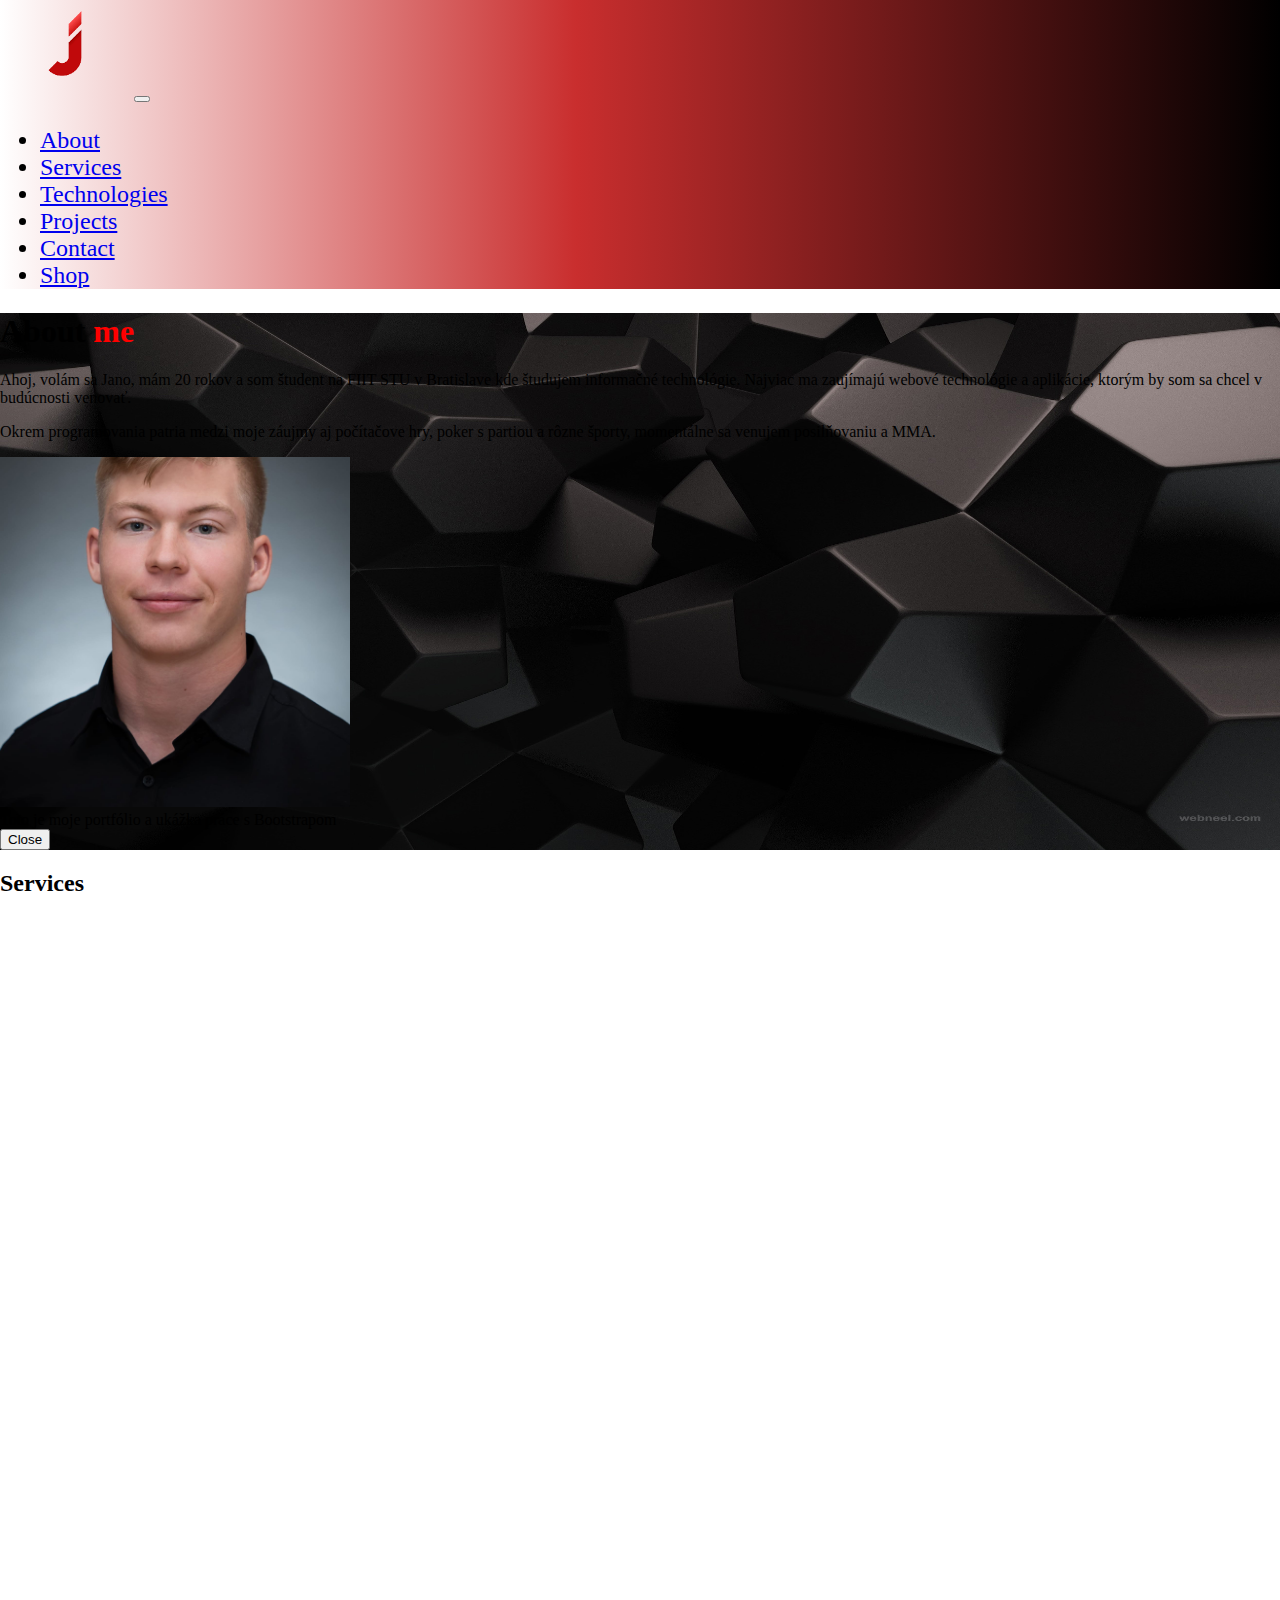
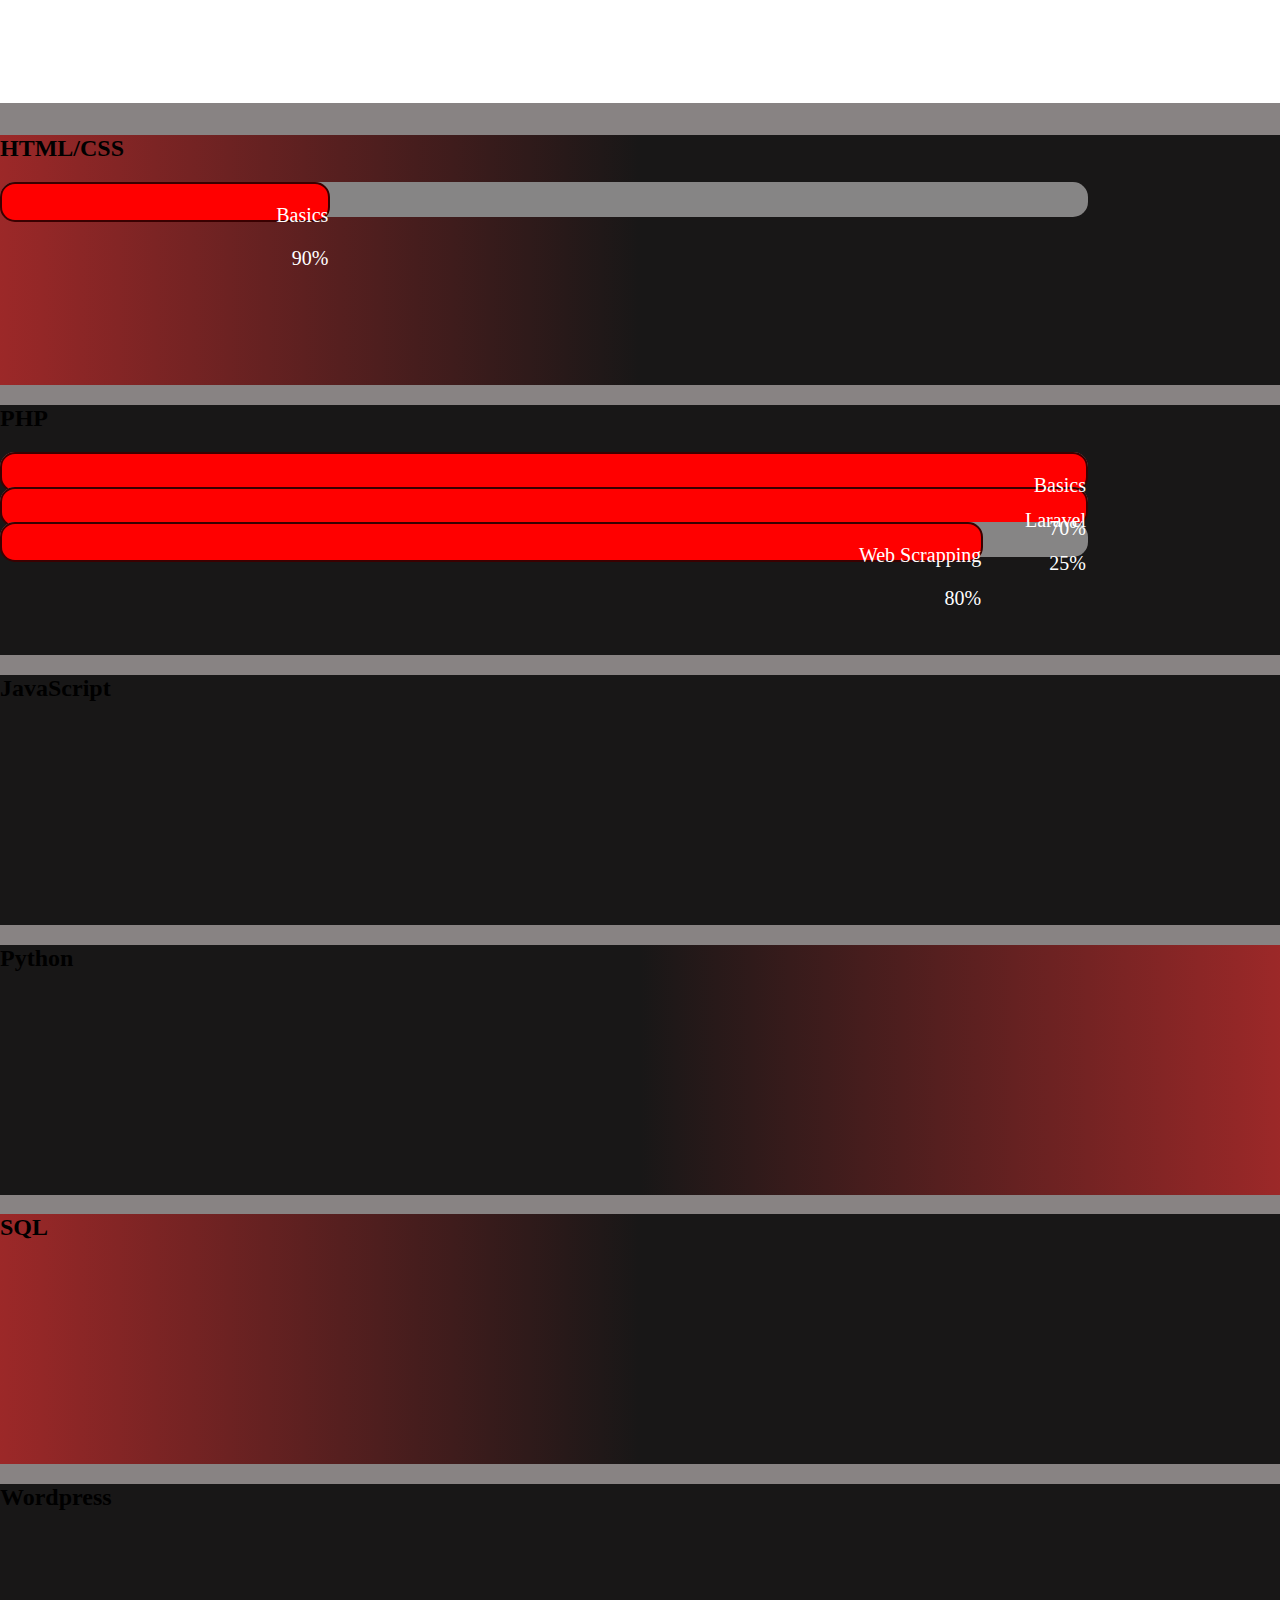
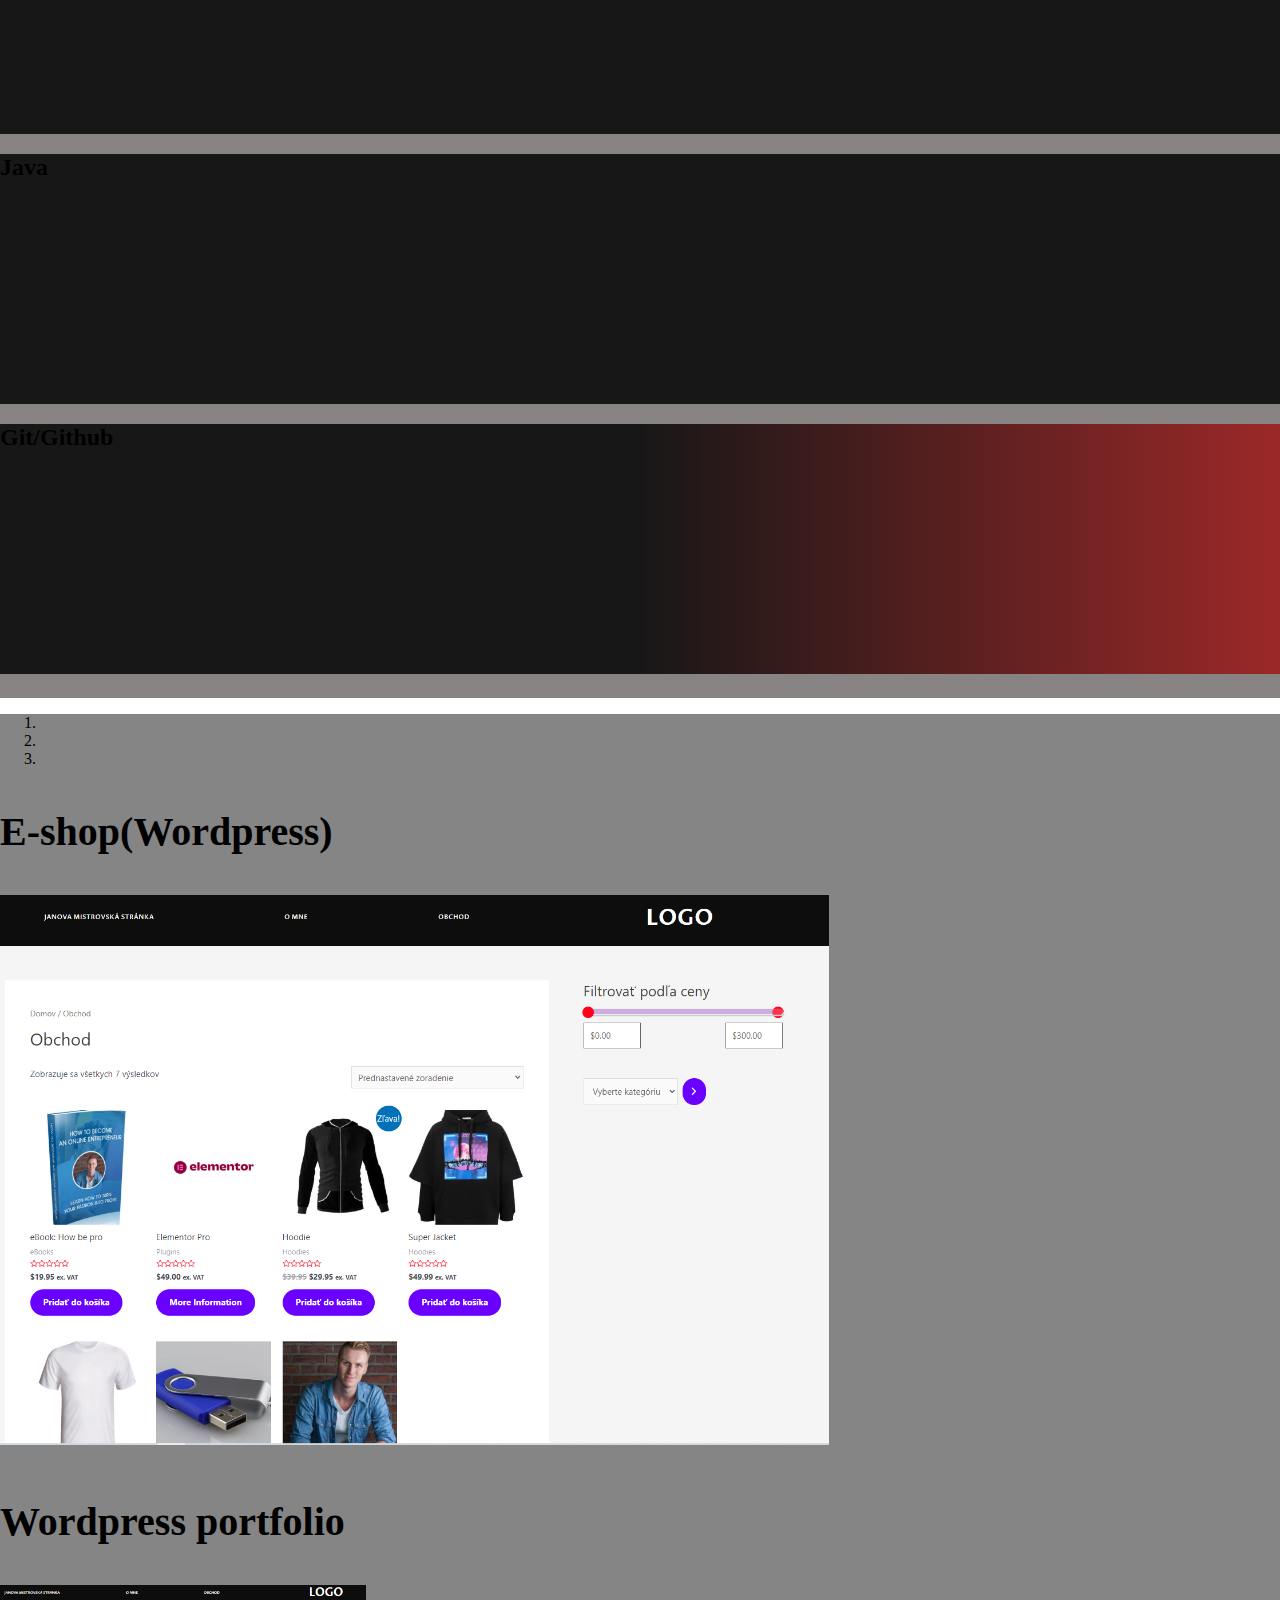
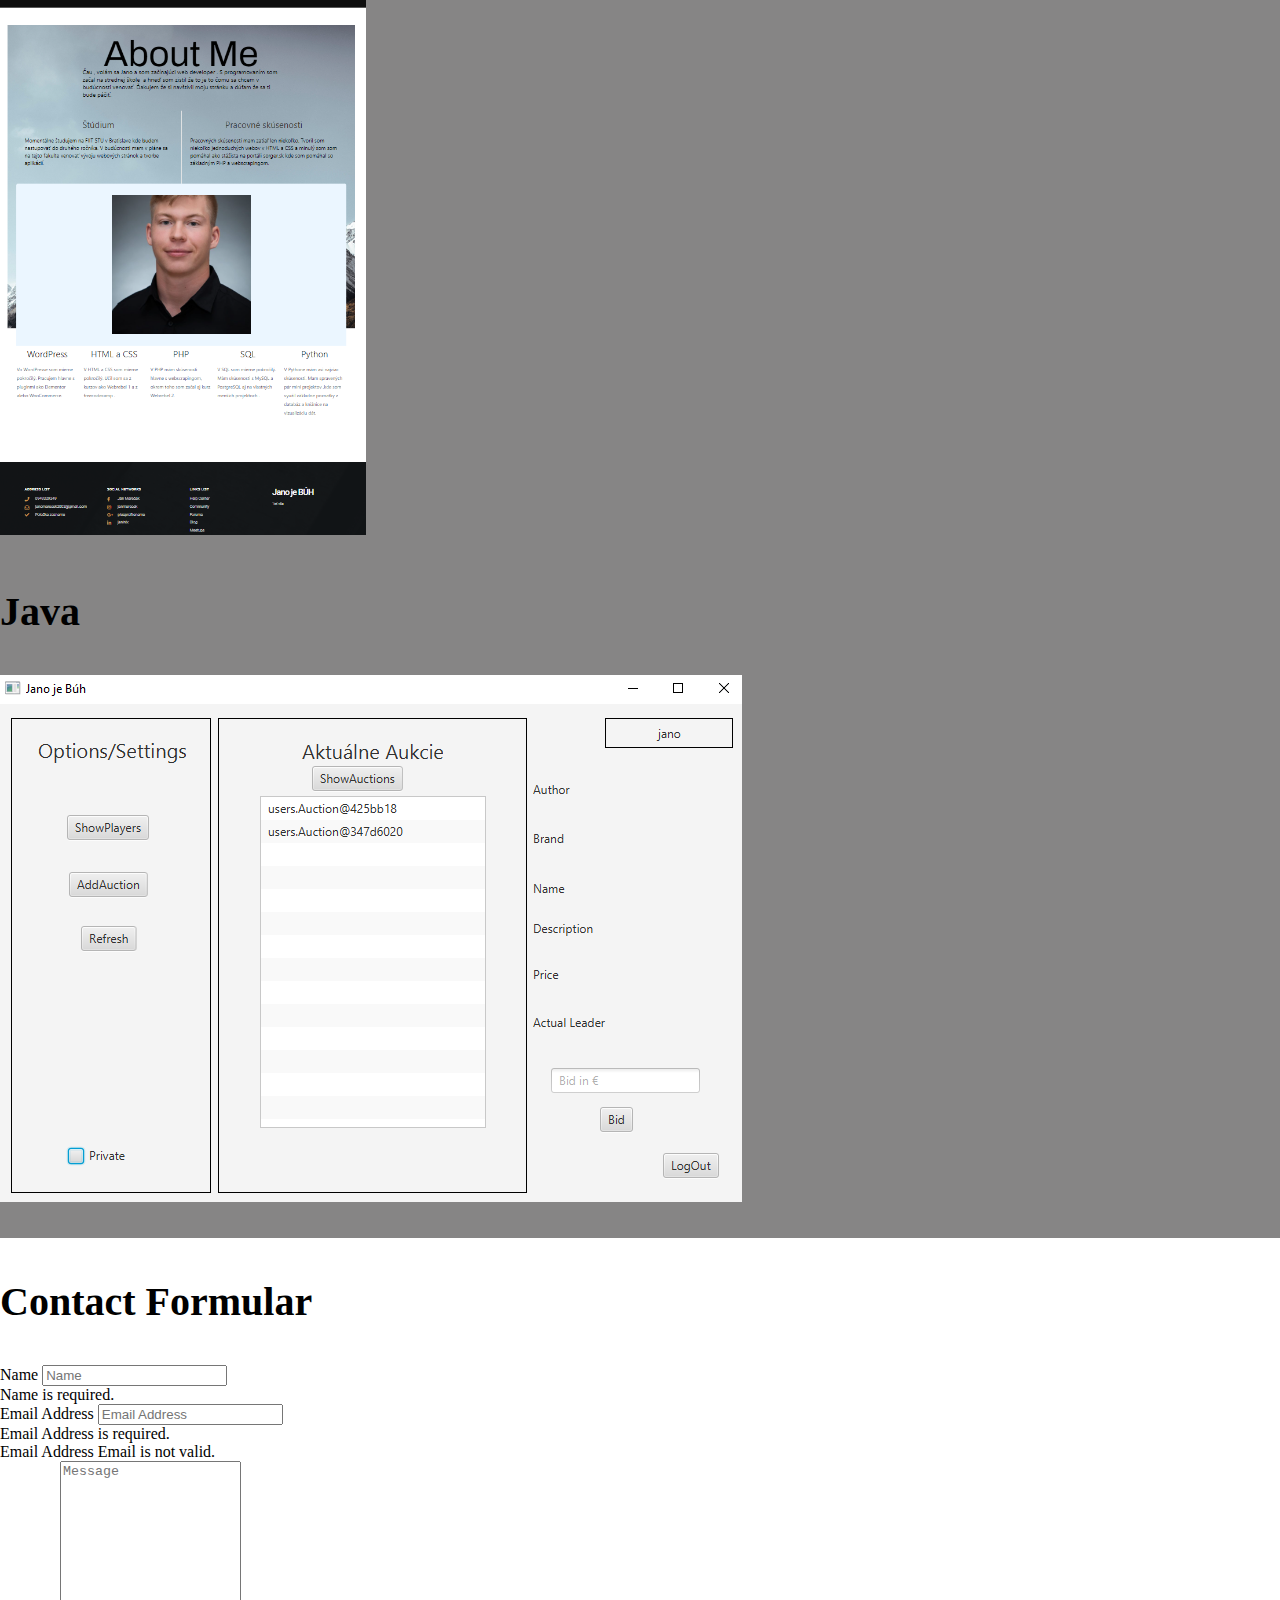
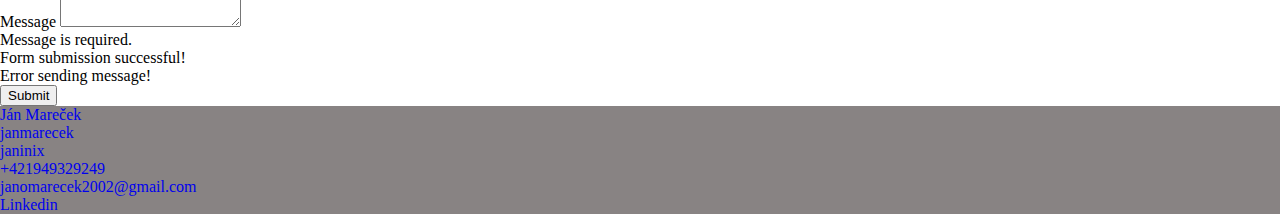
==== index.html @ 5e51cf8e "first" ====
<!doctype html>
<html lang="en">

<head>
    <meta charset="utf-8">
    <meta name="viewport" content="width=device-width, initial-scale=1">
    <title>Portfolio</title>
    <link href="https://cdn.jsdelivr.net/npm/bootstrap@5.2.0/dist/css/bootstrap.min.css" rel="stylesheet"
        integrity="sha384-gH2yIJqKdNHPEq0n4Mqa/HGKIhSkIHeL5AyhkYV8i59U5AR6csBvApHHNl/vI1Bx" crossorigin="anonymous">
    <link rel="stylesheet" href="https://use.fontawesome.com/releases/v5.2.0/css/all.css"
            integrity="sha384-hWVjflwFxL6sNzntih27bfxkr27PmbbK/iSvJ+a4+0owXq79v+lsFkW54bOGbiDQ" crossorigin="anonymous">

    <!-- Font Awesome 
    <link href="https://cdnjs.cloudflare.com/ajax/libs/font-awesome/5.15.1/css/all.min.css" rel="stylesheet" />
    
    <link href="https://fonts.googleapis.com/css?family=Roboto:300,400,500,700&display=swap" rel="stylesheet" />
    <script src="js/jquery.js"></script>
    <script src="https://cdnjs.cloudflare.com/ajax/libs/jquery/3.6.1/jquery.min.js"></script>
    <link href="https://cdnjs.cloudflare.com/ajax/libs/mdb-ui-kit/3.3.0/mdb.min.css" rel="stylesheet" />
    -->
    <link rel="stylesheet" href="style.css">
</head>

<body>
    <nav class="navbar navbar-dark fw-bold navbar-expand-md nav-gradient sticky-top ">
        <div class="container">
            <a href="index.html" class="navbar-brand"><img src="images/logo.png" alt="" width="130" height=""></a>
            <button class="navbar-toggler" data-bs-toggle="collapse" data-bs-target="#nav"aria-controls="nav" aria-label="Expand navigation" >
                <span class="navbar-toggler-icon "></span>
            </button>
            <div class="collapse navbar-collapse text-center " id="nav">
                <ul class="navbar-nav ms-auto links-font ">
                    <li class="nav-item ">
                        <a href="#about" class="nav-link">About</a>
                    </li>
                    <li class="nav-item ">
                        <a href="#services" class="nav-link">Services</a>
                    </li>
                    <li class="nav-item ">
                        <a href="#technologies" class="nav-link">Technologies</a>
                    </li>
                    <li class="nav-item  ">
                        <a href="#carousel" class="nav-link">Projects</a>
                    </li>
                    <li class="nav-item ">
                        <a href="#footer" class="nav-link">Contact</a>
                    </li>
                    <li class="nav-item ">
                        <a href="shop.html" class="nav-link">Shop</a>
                    </li>
                </ul>
            </div>
        </div>
    </nav>

    <div class="p-5   bg-light" id="about">
        <div class="container-fluid ">
          <div class="row ">
              <div class="col-md-6">
                <h1 class="display-5 fw-bold text-light">About <span class="me">me</span> </h1>
                <p class="col-md-10 fs-4 text-light">Ahoj, volám sa Jano, mám 20 rokov a som študent na FIIT STU v Bratislave kde študujem informačné technológie.
                    Najviac ma zaujímajú webové technológie a aplikácie, ktorým by som sa chcel v budúcnosti venovať.
                </p>
                <p class="col-md-10 fs-4 text-light">
                    Okrem programovania patria medzi moje záujmy aj počítačove hry, poker s partiou a rôzne športy, momentálne sa venujem posilňovaniu a MMA. 
                </p>
                
              </div>
              <div class="col-md-4 out text-center">
                  <a href="#" class="" data-bs-toggle="modal" data-bs-target="#modal"><img class="rounded-circle" src="images/ksicht.jpg" alt="môj ksicht" width="350"></a>
                  <div class="modal" id="modal">
                      <div class="modal-dialog modal-dialog-centered">
                          <div class="modal-content">
                            <div class="modal-body">Toto je moje portfólio a ukážka práce s Bootstrapom</div>
                            <div class="modal-footer">
                                <button class="btn btn-primary" data-bs-dismiss="modal">Close</button>
                            </div>
                          </div>
                      </div>
                  </div>
              </div>
          </div>
        </div>
    </div>

    <section id="services">
        <div class="container-fluid bg-danger ">
            <h2 class="text-center fs-1 m-0 p-0" id="services-nadpis">Services</h2>
            <div class="row justify-content-around">
                <div class="col-lg-3 col-md-6 col-8 offset-lg-0 offset-md-1">
                    <div class="card border border-5 border-dark">

                    </div>
                </div>
                <div class="col-lg-3 col-md-6 col-8 offset-lg-0 offset-md-1">
                    <div class="card border border-5 border-dark">

                    </div>
                </div>
                <div class="col-lg-3 col-md-6 col-8 offset-lg-0 offset-md-1">
                    <div class="card border border-5 border-dark">
                        
                    </div>
                </div>
            </div>
            
            
        </div>
    </section>

    <div class="container-fluid text-center cards-bg mt-0" id="technologies">
          
          <div class="row row-cols-xl-4 row-cols-lg-2 row-cols-md-2 row-cols-sm-2 row-cols-1">
            <div class="col">
                <div class="card gradient-opacny fs-5 border rounded-4 bg-dark-moje text-light">
                    <h2 >HTML/CSS</h2>
                    <!--
                    <progress  value="60" max="100"> 32%</progress>
                    -->
                    <div class="skillbar mx-auto mb-1 ">
                        <div class="skill html-basics ">
                            <p class="float-start ms-1">Basics</p>
                            <p class="float-end me-1">90%</p>
                        </div>
                    </div>
                    <p class="text-center px-2"></p>
                </div>
            </div>
            <div class="col align-content-center">
                <div class="card fs-5 border rounded-4 bg-dark-moje text-light">
                    <h2>PHP</h2>
                    <div class="skillbar mx-auto mb-1 ">
                        <div class="skill html ">
                            <p class="float-start ms-1">Basics</p>
                            <p class="float-end me-1">70%</p>
                        </div>
                    </div>
                    <div class="skillbar mx-auto mb-1">
                        <div class="skill html ">
                            <p class="float-start ms-1">Laravel</p>
                            <p class="float-end me-1">25%</p>
                        </div>
                    </div>
                    <div class="skillbar mx-auto mb-1">
                        <div class="skill php-scrapping ">
                            <p class="float-start ms-1">Web Scrapping</p>
                            <p class="float-end me-1">80%</p>
                        </div>
                    </div>
                    
                    <p class="text-center px-2"></p>
                </div>
            </div>
            <div class="col">
                <div class="card  fs-5  border rounded-4 bg-dark-moje text-light">
                    <h2>JavaScript</h2>
                    <p class="text-center px-2"></p>
                </div>
            </div>
            <div class="col">
                <div class="card gradient fs-5  border rounded-4 bg-dark-moje text-light">
                    <h2>Python</h2>
                    <p class="text-center px-2"></p>
                </div>
            </div>
            <div class="col">
                <div class="card gradient-opacny fs-5  border rounded-4 bg-dark-moje text-light">
                    <h2>SQL</h2>
                    <p class="text-center px-2"></p>
                </div>
            </div>
            <div class="col">
                <div class="card fs-5  border rounded-4 bg-dark-moje text-light">
                    <h2>Wordpress</h2>
                    <p class="text-center px-2"></p>
                </div>
            </div>
            <div class="col">
                <div class="card  fs-5  border rounded-4 bg-dark-moje text-light">
                    <h2>Java</h2>
                    <p class="text-center px-2"></p>
                </div>
            </div>
            <div class="col">
                <div class="card gradient fs-5  border rounded-4 bg-dark-moje text-light">
                    <h2>Git/Github</h2>
                    <p class="text-center px-2"></p>
                </div>
            </div>
        </div>
    </div>

    <section id="carousel" class=" d-block">
        <div id="carouselId" class="carousel slide" data-bs-ride="carousel">
            <ol class="carousel-indicators">
                <li data-bs-target="#carouselId" data-bs-slide-to="0" class="active" aria-current="true"
                    aria-label="First slide"></li>
                <li data-bs-target="#carouselId" data-bs-slide-to="1" aria-label="Second slide"></li>
                <li data-bs-target="#carouselId" data-bs-slide-to="2" aria-label="Third slide"></li>
                
            </ol>
            <div class="carousel-inner" role="listbox">
                <div class="carousel-item active">
                    <div class="carousel-caption col-6 mx-auto">
                        <h3>E-shop(Wordpress)</h3>
                        <img class="responsive" src="images/e-shop.png" alt="">
                    </div>
                </div>
                <div class="carousel-item">
                    <div class="carousel-caption col-6 mx-auto">
                        <h3>Wordpress portfolio</h3>
                        <img class="responsive" src="images/wordpress-portfolio.png" id="wordpress-portfolio" alt="">
                    </div>
                </div>
                <div class="carousel-item">
                    <div class="carousel-caption col-6 mx-auto">
                        <h3>Java</h3>
                        <img class="responsive" src="images/java.png"  alt="">
                    </div>
                </div>
            </div>
    
            <a class="carousel-control-prev" href="#carouselId" role="button" data-bs-target="#carouselId"
                data-bs-slide="prev">
                <span class="carousel-control-prev-icon"></span>
                
            </a>
            <a class="carousel-control-next" href="#carouselId" role="button" data-bs-target="#carouselId"
                data-bs-slide="next">
                <span class="carousel-control-next-icon"></span>
                
            </a>
            
        </div>
    </section>

    <!-- Wrapper container -->
    <div class="container py-4">
    
        <!-- Bootstrap 5 starter form -->
        <form id="contactForm">
            <h3 class="text-center">Contact Formular</h3>
            <!-- Name input -->
            <div class="mb-3">
                <label class="form-label" for="name">Name</label>
                <input class="form-control" id="name" type="text" placeholder="Name" data-sb-validations="required" />
                <div class="invalid-feedback" data-sb-feedback="name:required">Name is required.</div>
            </div>
    
            <!-- Email address input -->
            <div class="mb-3">
                <label class="form-label" for="emailAddress">Email Address</label>
                <input class="form-control" id="emailAddress" type="email" placeholder="Email Address"
                    data-sb-validations="required, email" />
                <div class="invalid-feedback" data-sb-feedback="emailAddress:required">Email Address is required.</div>
                <div class="invalid-feedback" data-sb-feedback="emailAddress:email">Email Address Email is not valid.</div>
            </div>
    
            <!-- Message input -->
            <div class="mb-3">
                <label class="form-label" for="message">Message</label>
                <textarea class="form-control" id="message" type="text" placeholder="Message" style="height: 10rem;"
                    data-sb-validations="required"></textarea>
                <div class="invalid-feedback" data-sb-feedback="message:required">Message is required.</div>
            </div>
    
            <!-- Form submissions success message -->
            <div class="d-none" id="submitSuccessMessage">
                <div class="text-center mb-3">Form submission successful!</div>
            </div>
    
            <!-- Form submissions error message -->
            <div class="d-none" id="submitErrorMessage">
                <div class="text-center text-danger mb-3">Error sending message!</div>
            </div>
    
            <!-- Form submit button -->
            <div class="d-grid">
                <button class="btn btn-dark btn-lg" type="submit">Submit</button>
            </div>
    
        </form>
    
    </div>

    <footer id="footer">
        <div class="container-fluid align-content-center py-4 cards-bg" >
            <div class="row row-cols-xl-6  row-cols-lg-3 row-cols-2" >
                <div class="col my-lg-1 mb-3">
                    <a class="link text-light" href="https://www.facebook.com/profile.php?id=100009063001373"><i class="fab fa-facebook fa-lg "></i> Ján Mareček</a>
                </div>
                <div class="col my-lg-1 mb-3">
                    <a class="link text-light" href="https://www.instagram.com/janmarecek/"><i class="fab fa-instagram fa-lg "></i> janmarecek</a>
                </div>
                <div class="col my-lg-1 mb-3">
                    <a class="link text-light" href="https://github.com/janinix"><i class="fab fa-github fa-lg "></i> janinix</a>
                </div>
                <div class="col my-lg-1 mb-3">
                    <a class="link text-light" href="tel:+421949329249"><i class="fa fa-phone fa-lg " aria-hidden="true" ></i> +421949329249</a>
                </div>
                <div class="col my-lg-1 mb-3">
                    <a class="link text-light" href="mailto:janomarecek2002@gmail.com"><i class="fa fa-envelope fa-lg "></i> janomarecek2002@gmail.com</a>
                </div>
                <div class="col my-lg-1 mb-2">
                    <a class="link text-light" href="https://www.linkedin.com/in/j%C3%A1n-mare%C4%8Dek-7a4469240/"><i
                            class="fab fa-linkedin fa-lg text-light "></i > Linkedin </a>
                </div>
                
            </div>
        </div>
    </footer>
    
    <script src="https://cdn.jsdelivr.net/npm/bootstrap@5.2.0/dist/js/bootstrap.bundle.min.js"integrity="sha384-A3rJD856KowSb7dwlZdYEkO39Gagi7vIsF0jrRAoQmDKKtQBHUuLZ9AsSv4jD4Xa"crossorigin="anonymous"></script>
    <script src="https://cdnjs.cloudflare.com/ajax/libs/jquery/3.6.1/jquery.js"></script>
    <script src="js/script.js"></script>
</body> 
</html>
---- style.css ----
body{
    margin: 0;
    padding: 0;
}

h2{
    font-family:"Uncial Antiqua";
}

h3{
    font-size: 2.5rem;
}

#about{
    background-image: url("images/pozadie-about.png");
    background-size: 100% 100%;
}

.gradient{
    background-image: linear-gradient(to right,rgb(24, 23, 23)50%,rgba(201, 46, 46, 0.747));
}

.nav-gradient{
    background-image: linear-gradient(to right,rgb(255, 255, 255)0%,rgb(201, 46, 46)45%,black);
}

.gradient-opacny{
    background-image: linear-gradient(to left,rgb(24, 23, 23)50%,rgba(201, 46, 46, 0.747));
}

.links-font{
    font-size: 1.5rem;
    
}

.bg-dark-moje{
    background-color: rgb(24, 23, 23);
}

.nav-link:hover{
    color: rgb(255, 255, 255);
}

.navbar-toggler{
    
    color: rgb(255, 255, 255);
}
.me{
    color: red;
}

#services-nadpis{
    
}

.card{
    height: 250px;
    margin-top: 12px;
    margin-bottom: 12px;
}

.border-none{
    border: none;
}

.cards-bg{
    background-color: rgb(136, 131, 131);
}



#carousel{
    background-color: rgb(134, 133, 133);
}

#carousel .carousel-item{
    height: 650px;
}

.responsive {
  max-width: 100%;
  height: auto;
  max-height: 550px;
}

#wordpress-portfolio{
    height: 550px;
}

.link{
    text-decoration: none;
}

#technologies{
    padding-bottom: 12px;
    padding-top: 12px;
}

.skillbar{
    background-color: rgb(134, 133, 133);
        width: 85%;
        border-radius: 15px;
        height: 35px;
        
}

.skill {
        background-color: red;
        color: white;
        text-align: right;
        font-size: 20px;
        border-radius: 15px;
        height: 36px;
        border: 2px solid rgb(58, 0, 0);
        
}
.html-basics{
        width: 30%;
}

.php-scrapping{
    width: 90%;
}

/*
progress{
    margin-inline: auto;
    width: 80%;
    height: 30px;
    border-radius: 50px;
    background-color: rgb(209, 209, 209);
    color: rgb(219, 10, 10);
}

progress::-webkit-progress-bar {background-color: rgb(209, 207, 207); width: 100%;}

progress::-webkit-progress-value {background-color: rgb(231, 14, 14) !important;}
progress::-moz-progress-bar {background-color: rgb(236, 20, 20) !important;}
*/



@media (max-width: 1250px) {
    .card{
    height: 300px;
    }
}
@media (max-width: 1266px) {
    #wordpress-portfolio{
    height: 500px;
}
}

@media (max-width: 766px) {
    .gradient{
    background-image: linear-gradient(rgb(24, 23, 23)50%,rgba(201, 46, 46, 0.747));
    }

    .gradient-opacny{
        background-image: linear-gradient(rgb(24, 23, 23)50%,rgba(201, 46, 46, 0.747));
    }
    
}

@media (max-width: 620px) {
    .links-font{
        font-size: 1.4rem;  
    } 
}
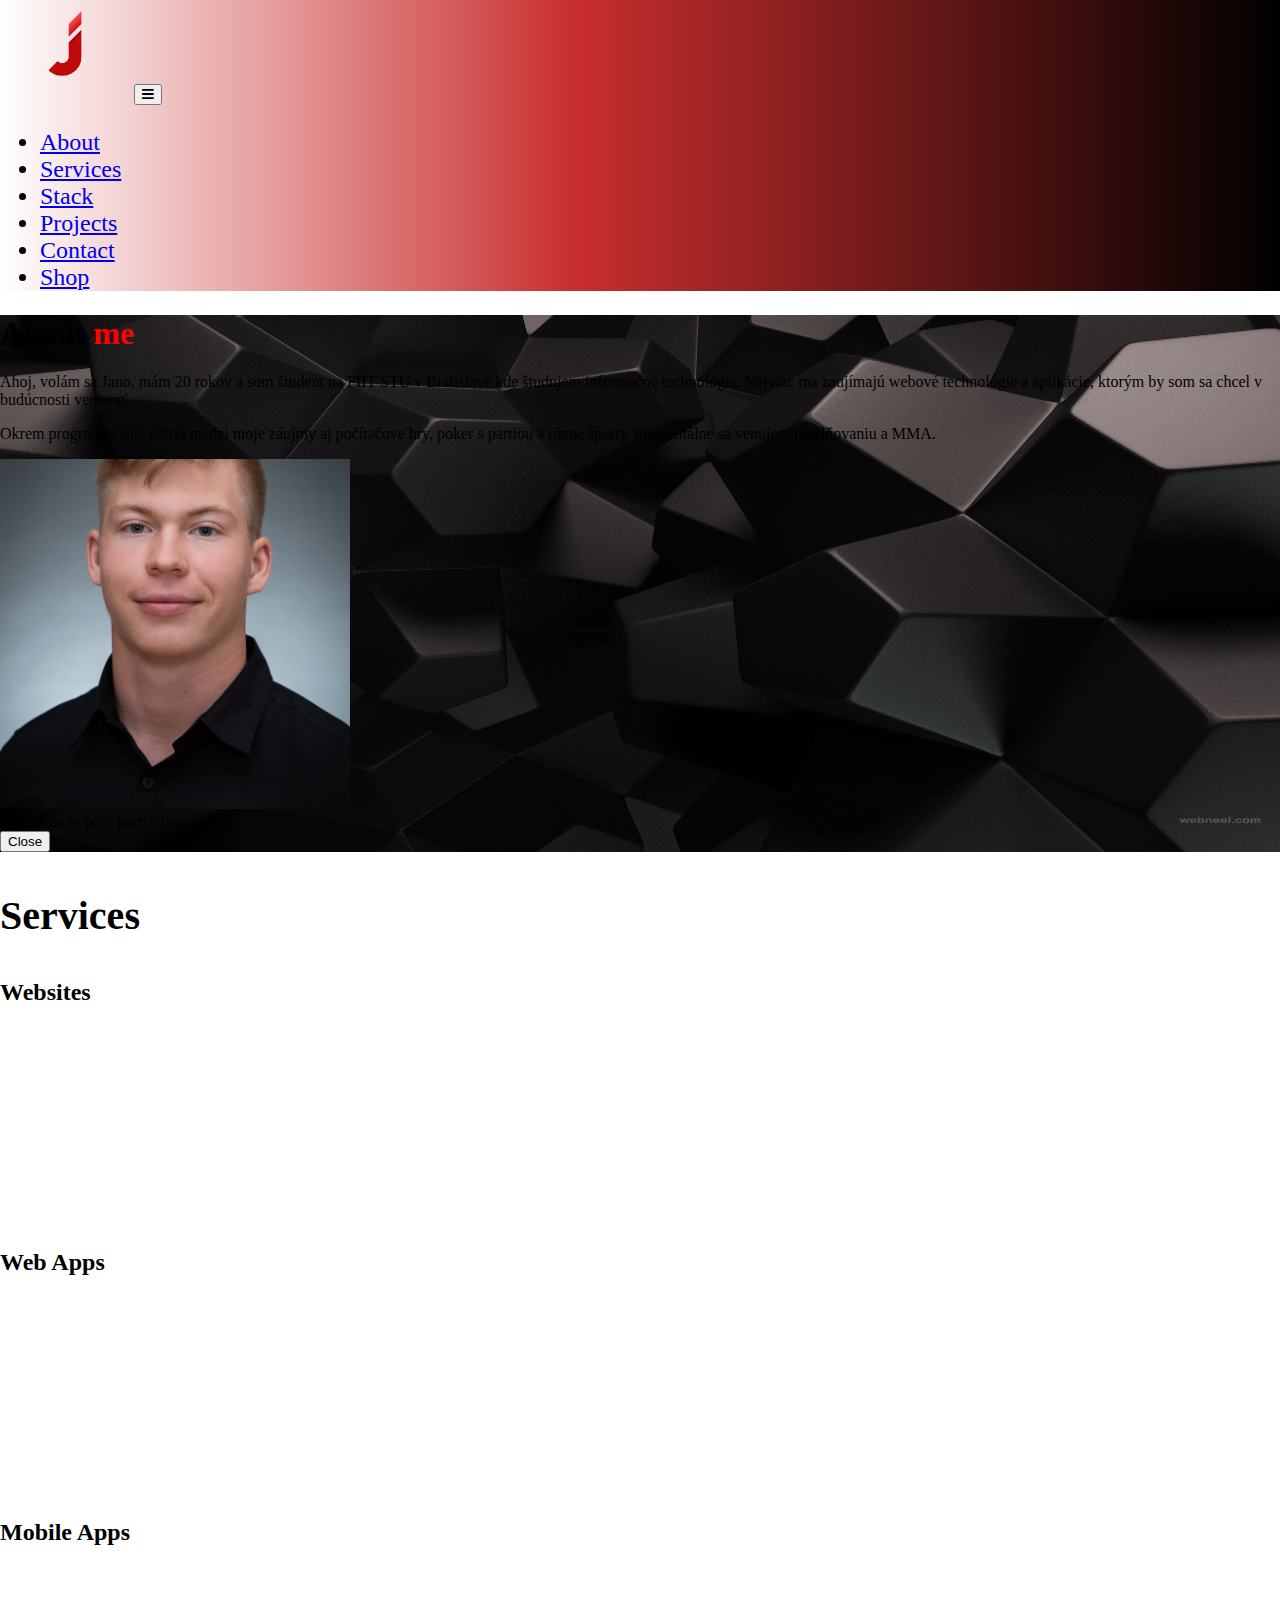
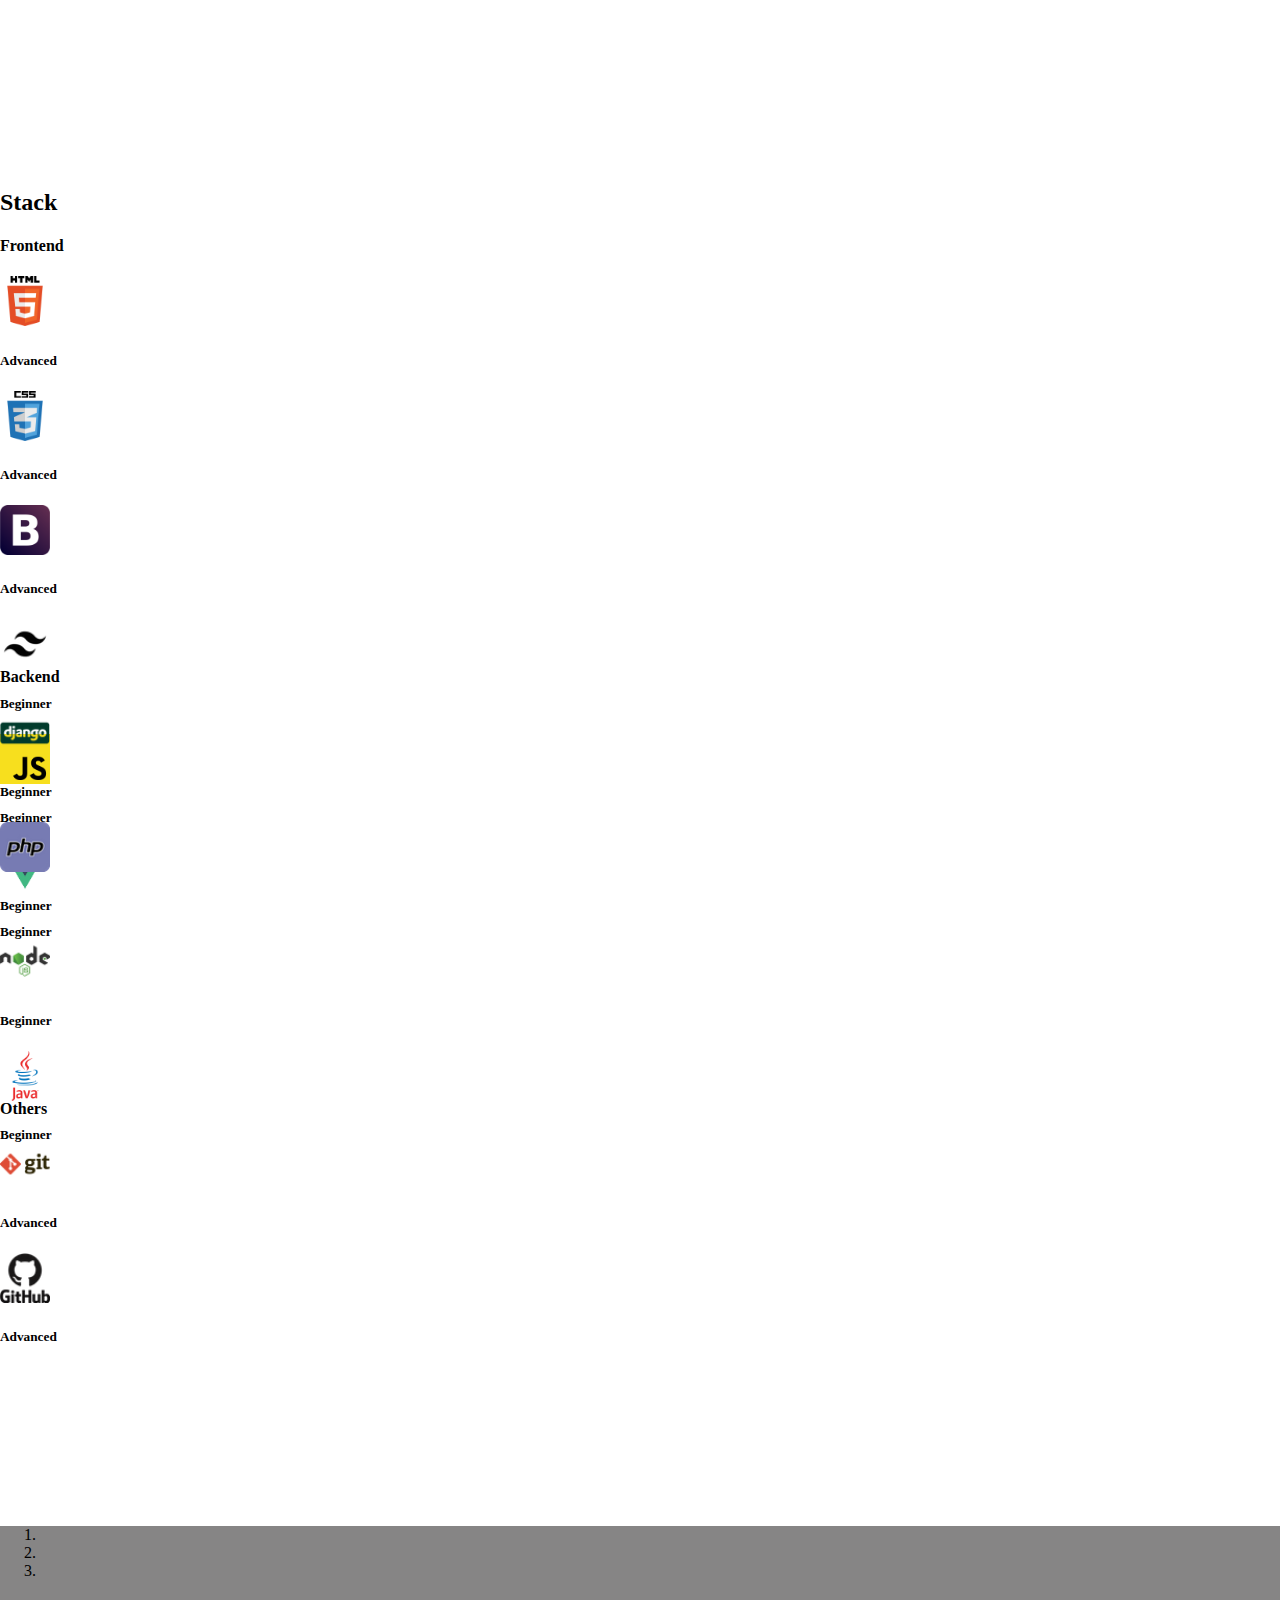
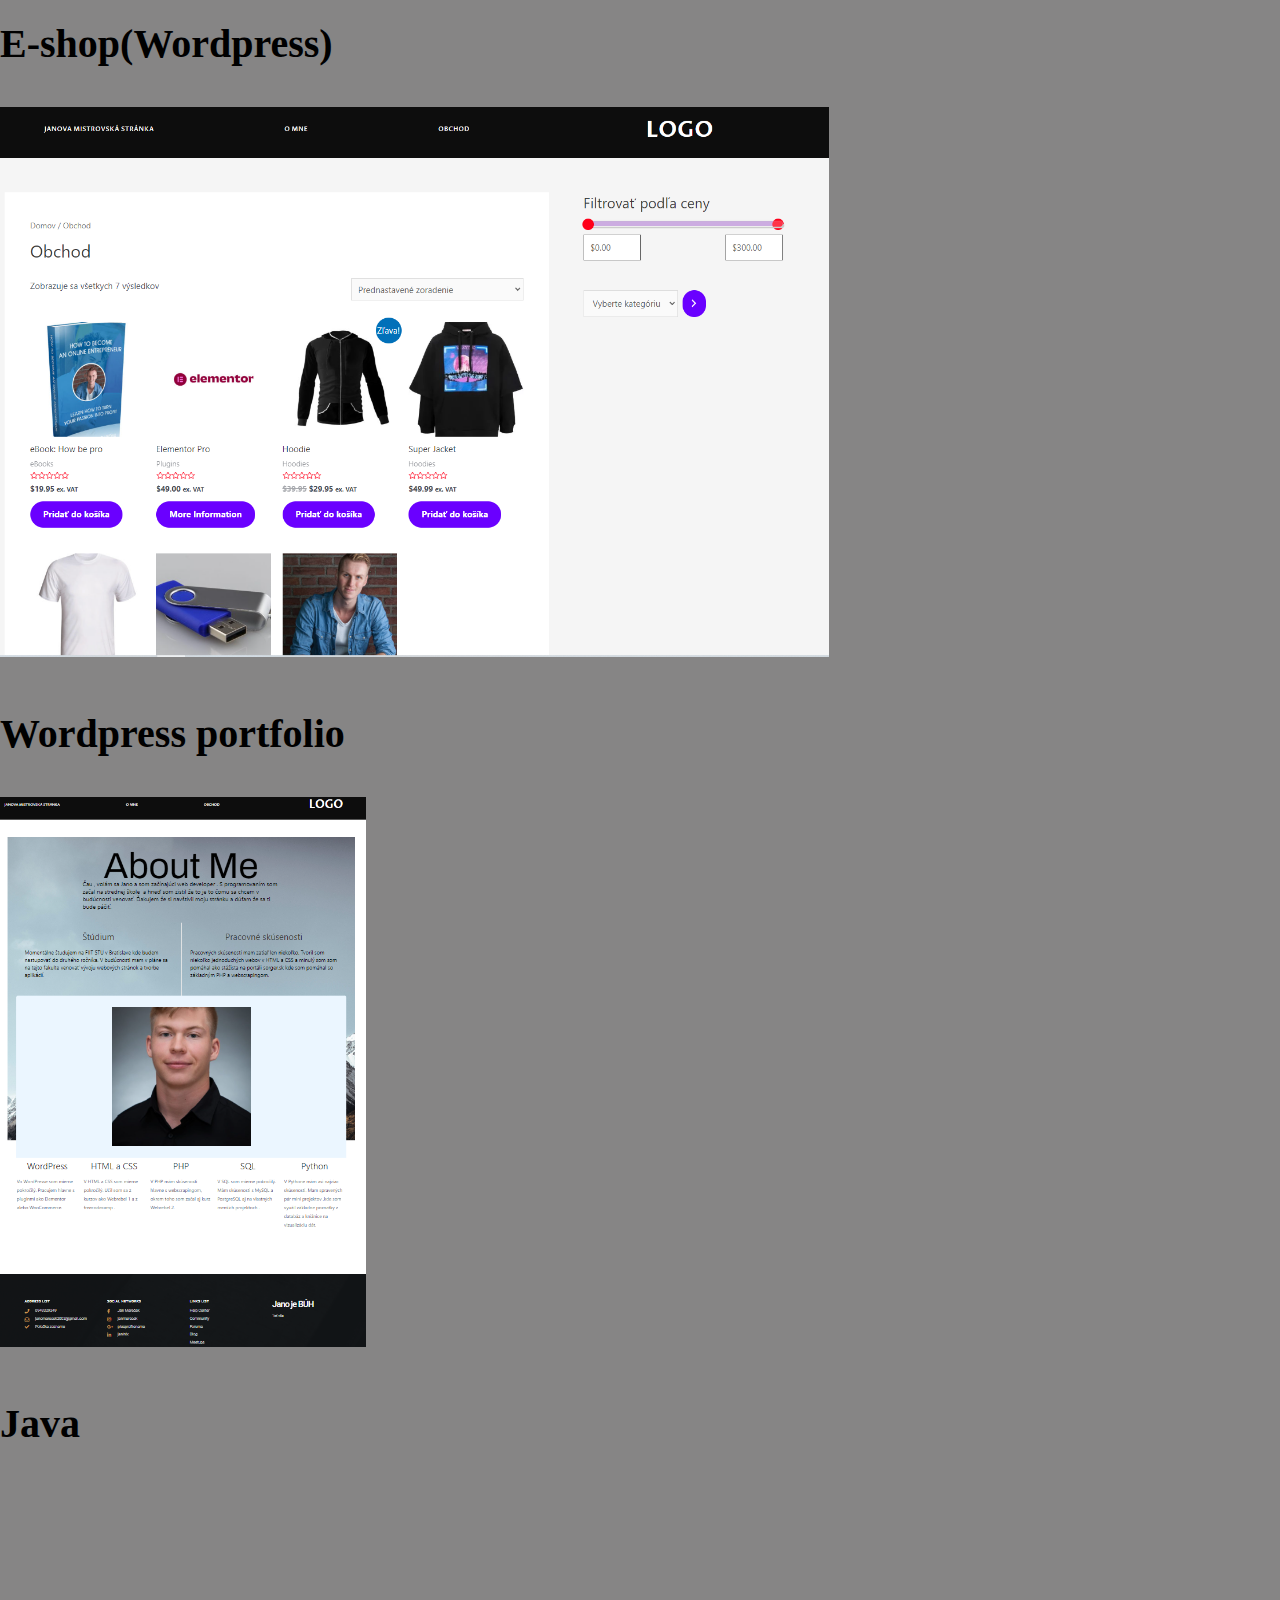
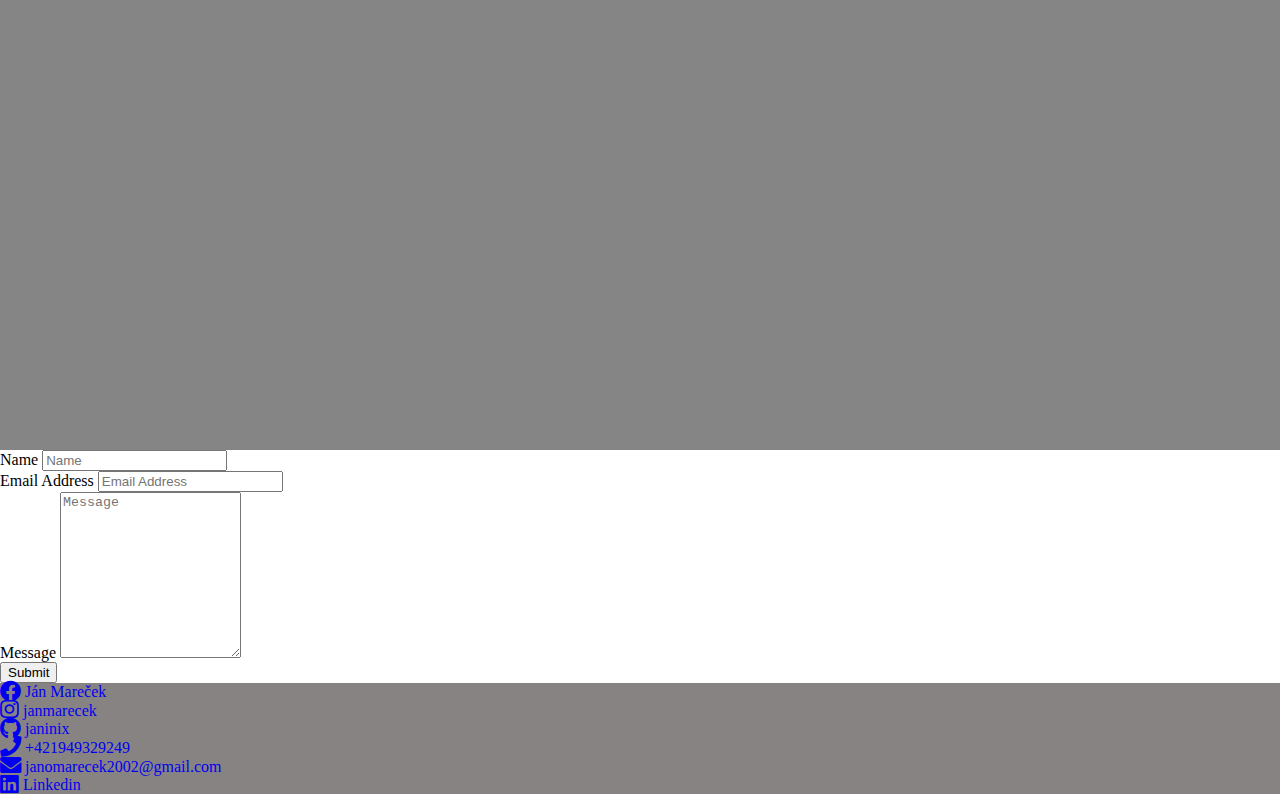
==== commit 3eefcf09: "check" ====
--- a/index.html
+++ b/index.html
@@ -7,17 +7,18 @@
     <title>Portfolio</title>
     <link href="https://cdn.jsdelivr.net/npm/bootstrap@5.2.0/dist/css/bootstrap.min.css" rel="stylesheet"
         integrity="sha384-gH2yIJqKdNHPEq0n4Mqa/HGKIhSkIHeL5AyhkYV8i59U5AR6csBvApHHNl/vI1Bx" crossorigin="anonymous">
-    <link rel="stylesheet" href="https://use.fontawesome.com/releases/v5.2.0/css/all.css"
+    
+    <!--<link rel="stylesheet" href="https://use.fontawesome.com/releases/v5.2.0/css/all.css"
             integrity="sha384-hWVjflwFxL6sNzntih27bfxkr27PmbbK/iSvJ+a4+0owXq79v+lsFkW54bOGbiDQ" crossorigin="anonymous">
-
-    <!-- Font Awesome 
+    -->
+
     <link href="https://cdnjs.cloudflare.com/ajax/libs/font-awesome/5.15.1/css/all.min.css" rel="stylesheet" />
     
     <link href="https://fonts.googleapis.com/css?family=Roboto:300,400,500,700&display=swap" rel="stylesheet" />
-    <script src="js/jquery.js"></script>
-    <script src="https://cdnjs.cloudflare.com/ajax/libs/jquery/3.6.1/jquery.min.js"></script>
+
+    
     <link href="https://cdnjs.cloudflare.com/ajax/libs/mdb-ui-kit/3.3.0/mdb.min.css" rel="stylesheet" />
-    -->
+    
     <link rel="stylesheet" href="style.css">
 </head>
 
@@ -25,8 +26,8 @@
     <nav class="navbar navbar-dark fw-bold navbar-expand-md nav-gradient sticky-top ">
         <div class="container">
             <a href="index.html" class="navbar-brand"><img src="images/logo.png" alt="" width="130" height=""></a>
-            <button class="navbar-toggler" data-bs-toggle="collapse" data-bs-target="#nav"aria-controls="nav" aria-label="Expand navigation" >
-                <span class="navbar-toggler-icon "></span>
+            <button class="navbar-toggler " data-bs-toggle="collapse" data-bs-target="#nav"aria-controls="nav" aria-label="Expand navigation" >
+                <span class="navbar-toggler-icon "><i class="fa fa-bars fs-1"></i></span>
             </button>
             <div class="collapse navbar-collapse text-center " id="nav">
                 <ul class="navbar-nav ms-auto links-font ">
@@ -37,7 +38,7 @@
                         <a href="#services" class="nav-link">Services</a>
                     </li>
                     <li class="nav-item ">
-                        <a href="#technologies" class="nav-link">Technologies</a>
+                        <a href="#stack" class="nav-link">Stack</a>
                     </li>
                     <li class="nav-item  ">
                         <a href="#carousel" class="nav-link">Projects</a>
@@ -67,11 +68,11 @@
                 
               </div>
               <div class="col-md-4 out text-center">
-                  <a href="#" class="" data-bs-toggle="modal" data-bs-target="#modal"><img class="rounded-circle" src="images/ksicht.jpg" alt="môj ksicht" width="350"></a>
+                  <a id="ksitch" href="#" class="" data-bs-toggle="modal" data-bs-target="#modal"><img class="rounded-circle" src="images/ksicht.jpg" alt="môj ksicht" width="350"></a>
                   <div class="modal" id="modal">
                       <div class="modal-dialog modal-dialog-centered">
                           <div class="modal-content">
-                            <div class="modal-body">Toto je moje portfólio a ukážka práce s Bootstrapom</div>
+                            <div class="modal-body">Toto je moje prvé portfólio </div>
                             <div class="modal-footer">
                                 <button class="btn btn-primary" data-bs-dismiss="modal">Close</button>
                             </div>
@@ -85,21 +86,21 @@
 
     <section id="services">
         <div class="container-fluid bg-danger ">
-            <h2 class="text-center fs-1 m-0 p-0" id="services-nadpis">Services</h2>
+            <h3 class="text-center fs-1 m-0 p-0" id="services-nadpis">Services</h3>
             <div class="row justify-content-around">
-                <div class="col-lg-3 col-md-6 col-8 offset-lg-0 offset-md-1">
+                <div class="col-lg-3 col-md-6 col-8 offset-lg-0 offset-md-1 text-center">
                     <div class="card border border-5 border-dark">
-
-                    </div>
-                </div>
-                <div class="col-lg-3 col-md-6 col-8 offset-lg-0 offset-md-1">
+                        <h2>Websites</h2>
+                    </div>
+                </div>
+                <div class="col-lg-3 col-md-6 col-8 offset-lg-0 offset-md-1 text-center">
                     <div class="card border border-5 border-dark">
-
-                    </div>
-                </div>
-                <div class="col-lg-3 col-md-6 col-8 offset-lg-0 offset-md-1">
+                        <h2>Web Apps</h2>
+                    </div>
+                </div>
+                <div class="col-lg-3 col-md-6 col-8 offset-lg-0 offset-md-1 text-center">
                     <div class="card border border-5 border-dark">
-                        
+                        <h2>Mobile Apps</h2>
                     </div>
                 </div>
             </div>
@@ -107,16 +108,16 @@
             
         </div>
     </section>
-
+    <!--
     <div class="container-fluid text-center cards-bg mt-0" id="technologies">
           
           <div class="row row-cols-xl-4 row-cols-lg-2 row-cols-md-2 row-cols-sm-2 row-cols-1">
             <div class="col">
                 <div class="card gradient-opacny fs-5 border rounded-4 bg-dark-moje text-light">
                     <h2 >HTML/CSS</h2>
-                    <!--
+                    
                     <progress  value="60" max="100"> 32%</progress>
-                    -->
+                    
                     <div class="skillbar mx-auto mb-1 ">
                         <div class="skill html-basics ">
                             <p class="float-start ms-1">Basics</p>
@@ -189,6 +190,104 @@
             </div>
         </div>
     </div>
+    -->
+    <div class="container" id="stack">
+        <h2 class="text-center fs-1 m-0 p-0">Stack</h2>
+        <div class="row ">
+            <div class="col-4 stack-card  ">
+                <h4 class="text-center">Frontend</h4>
+                <div class="stact-item my-3 d-flex justify-content-center">
+                    <img class="mx-3" src="images/HTML-5-logo-vector-01.png" alt="html" width="50" height="50">
+                    <div class="skill-level d-none d-md-block my-2">
+                        <h5 >Advanced</h5>
+                    </div>
+                </div>
+
+                <div class="stact-item my-3 d-flex justify-content-center">
+                    <img class="mx-3" src="images/CSS-3-01.png" alt="html" width="50" height="50">
+                    <div class="skill-level d-none d-md-block my-2">
+                        <h5>Advanced</h5>
+                    </div>
+                </div>
+
+                <div class="stact-item my-3 d-flex justify-content-center">
+                    <img class="mx-3" src="images/Bootstrap-01.png" alt="html" width="50" height="50">
+                    <div class="skill-level d-none d-md-block my-2">
+                        <h5>Advanced</h5>
+                    </div>
+                </div>
+
+                <div class="stact-item my-3 d-flex justify-content-center">
+                    <img class="mx-3" src="images/tailwind-css.png" alt="html" width="50" height="50">
+                    <div class="skill-level d-none d-md-block my-2">
+                        <h5>Beginner</h5>
+                    </div>
+                </div>
+
+                <div class="stact-item my-3 d-flex justify-content-center">
+                    <img class="mx-3" src="images/JavaScript-01.png" alt="html" width="50" height="50">
+                    <div class="skill-level d-none d-md-block my-2">
+                        <h5>Beginner</h5>
+                    </div>
+                </div>
+
+                <div class="stact-item mb-3 d-flex justify-content-center">
+                    <img class="mx-3" src="images/Vue-JS-01.png" alt="html" width="50" height="50">
+                    <div class="skill-level d-none d-md-block my-2">
+                        <h5>Beginner</h5>
+                    </div>
+                </div>
+            </div>
+
+            <div class="col-4 stack-card bg-light  ">
+                <h4 class="text-center">Backend</h4>
+                <div class="stact-item my-3 d-flex justify-content-center">
+                    <img class="mx-3" src="images/django.png" alt="html" width="50" height="50">
+                    <div class="skill-level d-none d-md-block my-2">
+                        <h5>Beginner</h5>
+                    </div>
+                </div>
+                
+                <div class="stact-item my-3 d-flex justify-content-center">
+                    <img class="mx-3" src="images/php.png" alt="html" width="50" height="50">
+                    <div class="skill-level d-none d-md-block my-2">
+                        <h5>Beginner</h5>
+                    </div>
+                </div>
+                
+                <div class="stact-item my-3 d-flex justify-content-center">
+                    <img class="mx-3" src="images/nodejs.png" alt="html" width="50" height="50">
+                    <div class="skill-level d-none d-md-block my-2">
+                        <h5>Beginner</h5>
+                    </div>
+                </div>
+                <div class="stact-item my-3 d-flex justify-content-center">
+                    <img class="mx-3" src="images/Java-01.png" alt="html" width="50" height="50">
+                    <div class="skill-level d-none d-md-block my-2">
+                        <h5>Beginner</h5>
+                    </div>
+                </div>
+            </div>
+
+            <div class="col-4 stack-card  ">
+                <h4 class="text-center">Others</h4>
+                <div class="stact-item my-3 d-flex justify-content-center">
+                    <img class="mx-3" src="images/git.png" alt="html" width="50" height="50">
+                    <div class="skill-level d-none d-md-block my-2">
+                        <h5>Advanced</h5>
+                    </div>
+                </div>
+                
+                <div class="stact-item my-3 d-flex justify-content-center">
+                    <img class="mx-3" src="images/github.png" alt="html" width="50" height="50">
+                    <div class="skill-level d-none d-md-block my-2">
+                        <h5>Advanced</h5>
+                    </div>
+                </div>
+            </div>
+        </div>
+        
+    </div>
 
     <section id="carousel" class=" d-block">
         <div id="carouselId" class="carousel slide" data-bs-ride="carousel">
@@ -238,45 +337,30 @@
     <div class="container py-4">
     
         <!-- Bootstrap 5 starter form -->
-        <form id="contactForm">
-            <h3 class="text-center">Contact Formular</h3>
+        <form action="mail.php" method="POST" id="contactForm">
+    
             <!-- Name input -->
             <div class="mb-3">
                 <label class="form-label" for="name">Name</label>
-                <input class="form-control" id="name" type="text" placeholder="Name" data-sb-validations="required" />
-                <div class="invalid-feedback" data-sb-feedback="name:required">Name is required.</div>
+                <input class="form-control" id="name" type="text" placeholder="Name" />
             </div>
     
             <!-- Email address input -->
             <div class="mb-3">
-                <label class="form-label" for="emailAddress">Email Address</label>
-                <input class="form-control" id="emailAddress" type="email" placeholder="Email Address"
-                    data-sb-validations="required, email" />
-                <div class="invalid-feedback" data-sb-feedback="emailAddress:required">Email Address is required.</div>
-                <div class="invalid-feedback" data-sb-feedback="emailAddress:email">Email Address Email is not valid.</div>
+                <label class="form-label" for="email">Email Address</label>
+                <input class="form-control" id="email" type="email" placeholder="Email Address" />
             </div>
     
             <!-- Message input -->
             <div class="mb-3">
                 <label class="form-label" for="message">Message</label>
-                <textarea class="form-control" id="message" type="text" placeholder="Message" style="height: 10rem;"
-                    data-sb-validations="required"></textarea>
-                <div class="invalid-feedback" data-sb-feedback="message:required">Message is required.</div>
-            </div>
-    
-            <!-- Form submissions success message -->
-            <div class="d-none" id="submitSuccessMessage">
-                <div class="text-center mb-3">Form submission successful!</div>
-            </div>
-    
-            <!-- Form submissions error message -->
-            <div class="d-none" id="submitErrorMessage">
-                <div class="text-center text-danger mb-3">Error sending message!</div>
+                <textarea class="form-control" id="message" type="text" placeholder="Message"
+                    style="height: 10rem;"></textarea>
             </div>
     
             <!-- Form submit button -->
             <div class="d-grid">
-                <button class="btn btn-dark btn-lg" type="submit">Submit</button>
+                <button class="btn btn-danger btn-lg" type="submit">Submit</button>
             </div>
     
         </form>
@@ -309,7 +393,8 @@
             </div>
         </div>
     </footer>
-    
+    <!--<script src="js/jquery.js"></script>-->
+    <script src="https://cdnjs.cloudflare.com/ajax/libs/jquery/3.6.1/jquery.min.js"></script>
     <script src="https://cdn.jsdelivr.net/npm/bootstrap@5.2.0/dist/js/bootstrap.bundle.min.js"integrity="sha384-A3rJD856KowSb7dwlZdYEkO39Gagi7vIsF0jrRAoQmDKKtQBHUuLZ9AsSv4jD4Xa"crossorigin="anonymous"></script>
     <script src="https://cdnjs.cloudflare.com/ajax/libs/jquery/3.6.1/jquery.js"></script>
     <script src="js/script.js"></script>
--- a/style.css
+++ b/style.css
@@ -41,16 +41,13 @@
     color: rgb(255, 255, 255);
 }
 
-.navbar-toggler{
-    
-    color: rgb(255, 255, 255);
-}
+
 .me{
     color: red;
 }
 
 #services-nadpis{
-    
+    color: black;
 }
 
 .card{
@@ -58,6 +55,13 @@
     margin-top: 12px;
     margin-bottom: 12px;
 }
+
+.stack-card{
+    height: 410px;
+    margin-top: 12px;
+    margin-bottom: 12px;
+}
+
 
 .border-none{
     border: none;
@@ -114,6 +118,11 @@
         border: 2px solid rgb(58, 0, 0);
         
 }
+
+.skill-level{
+    width: 100px;
+}
+
 .html-basics{
         width: 30%;
 }
@@ -166,4 +175,10 @@
     .links-font{
         font-size: 1.4rem;  
     } 
+}
+
+@media (max-width: 500px) {
+    #ksicht{
+        max-width: 200px;
+    }
 }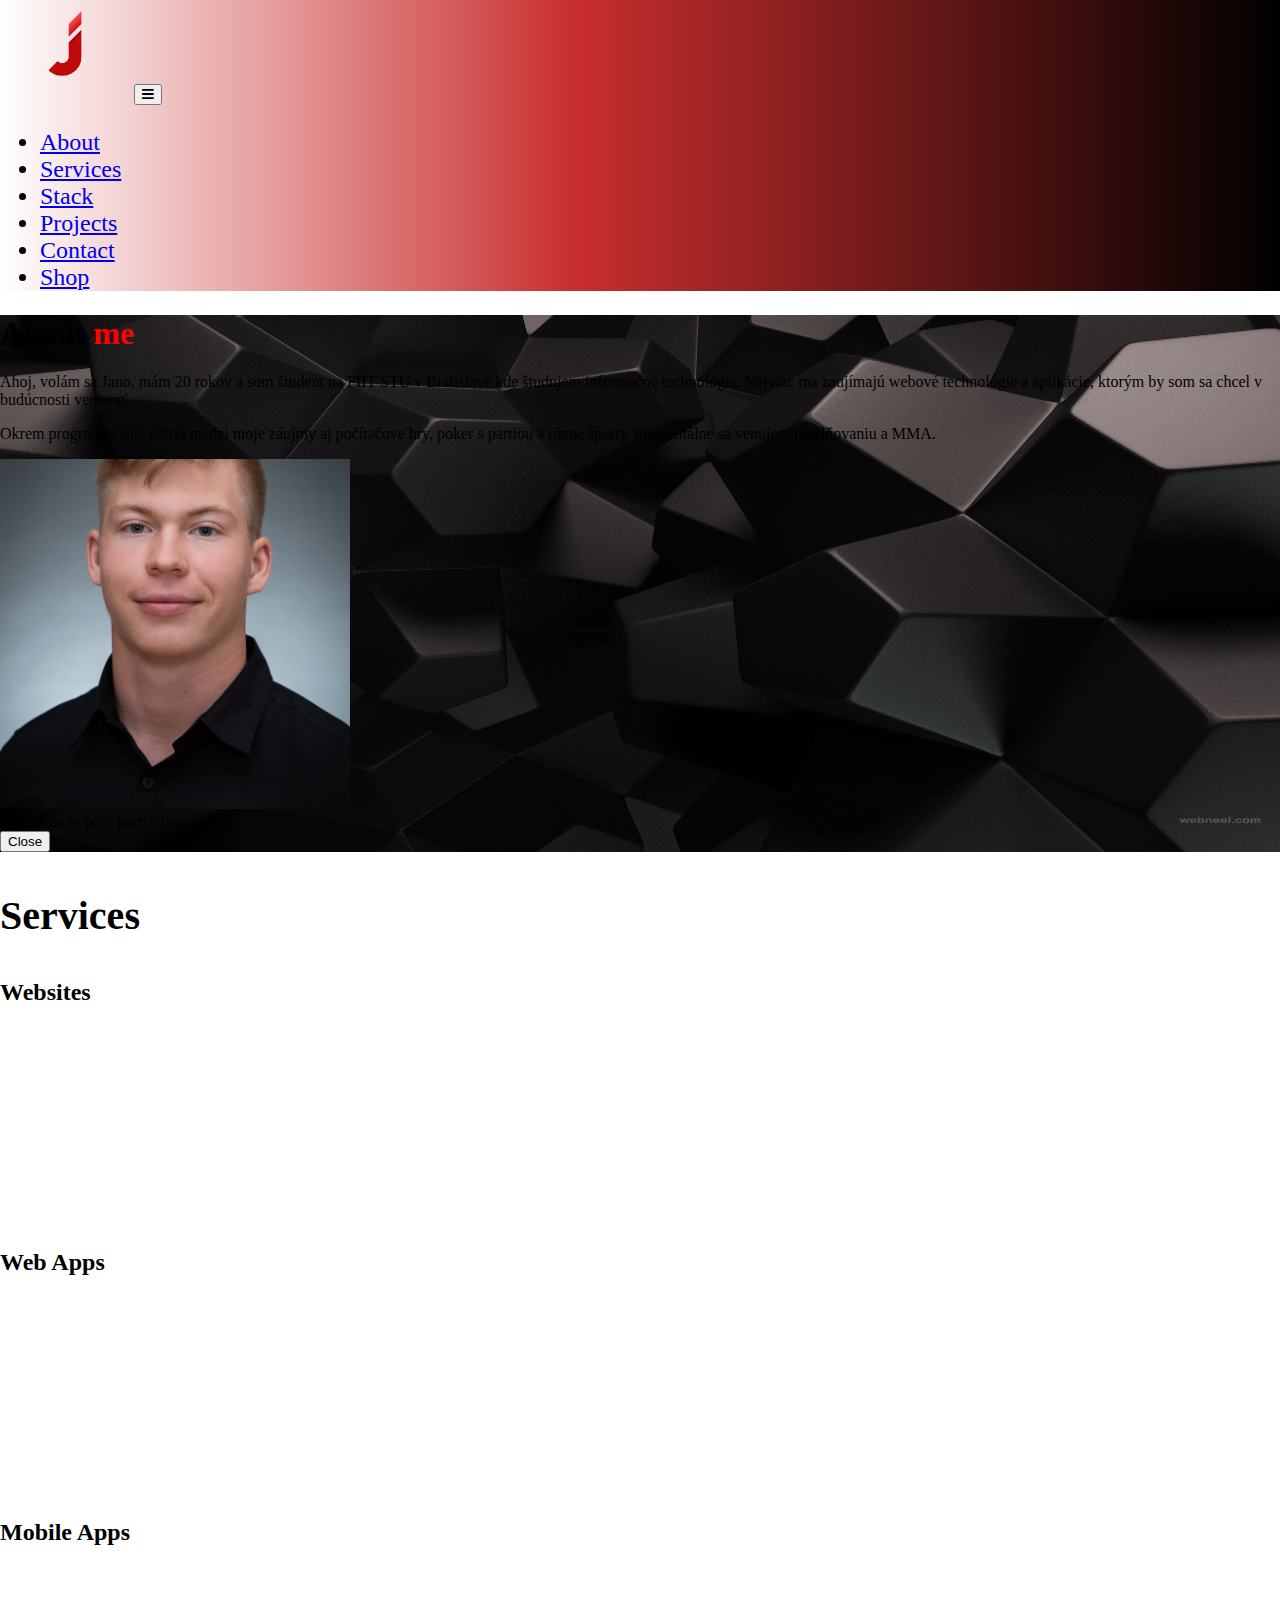
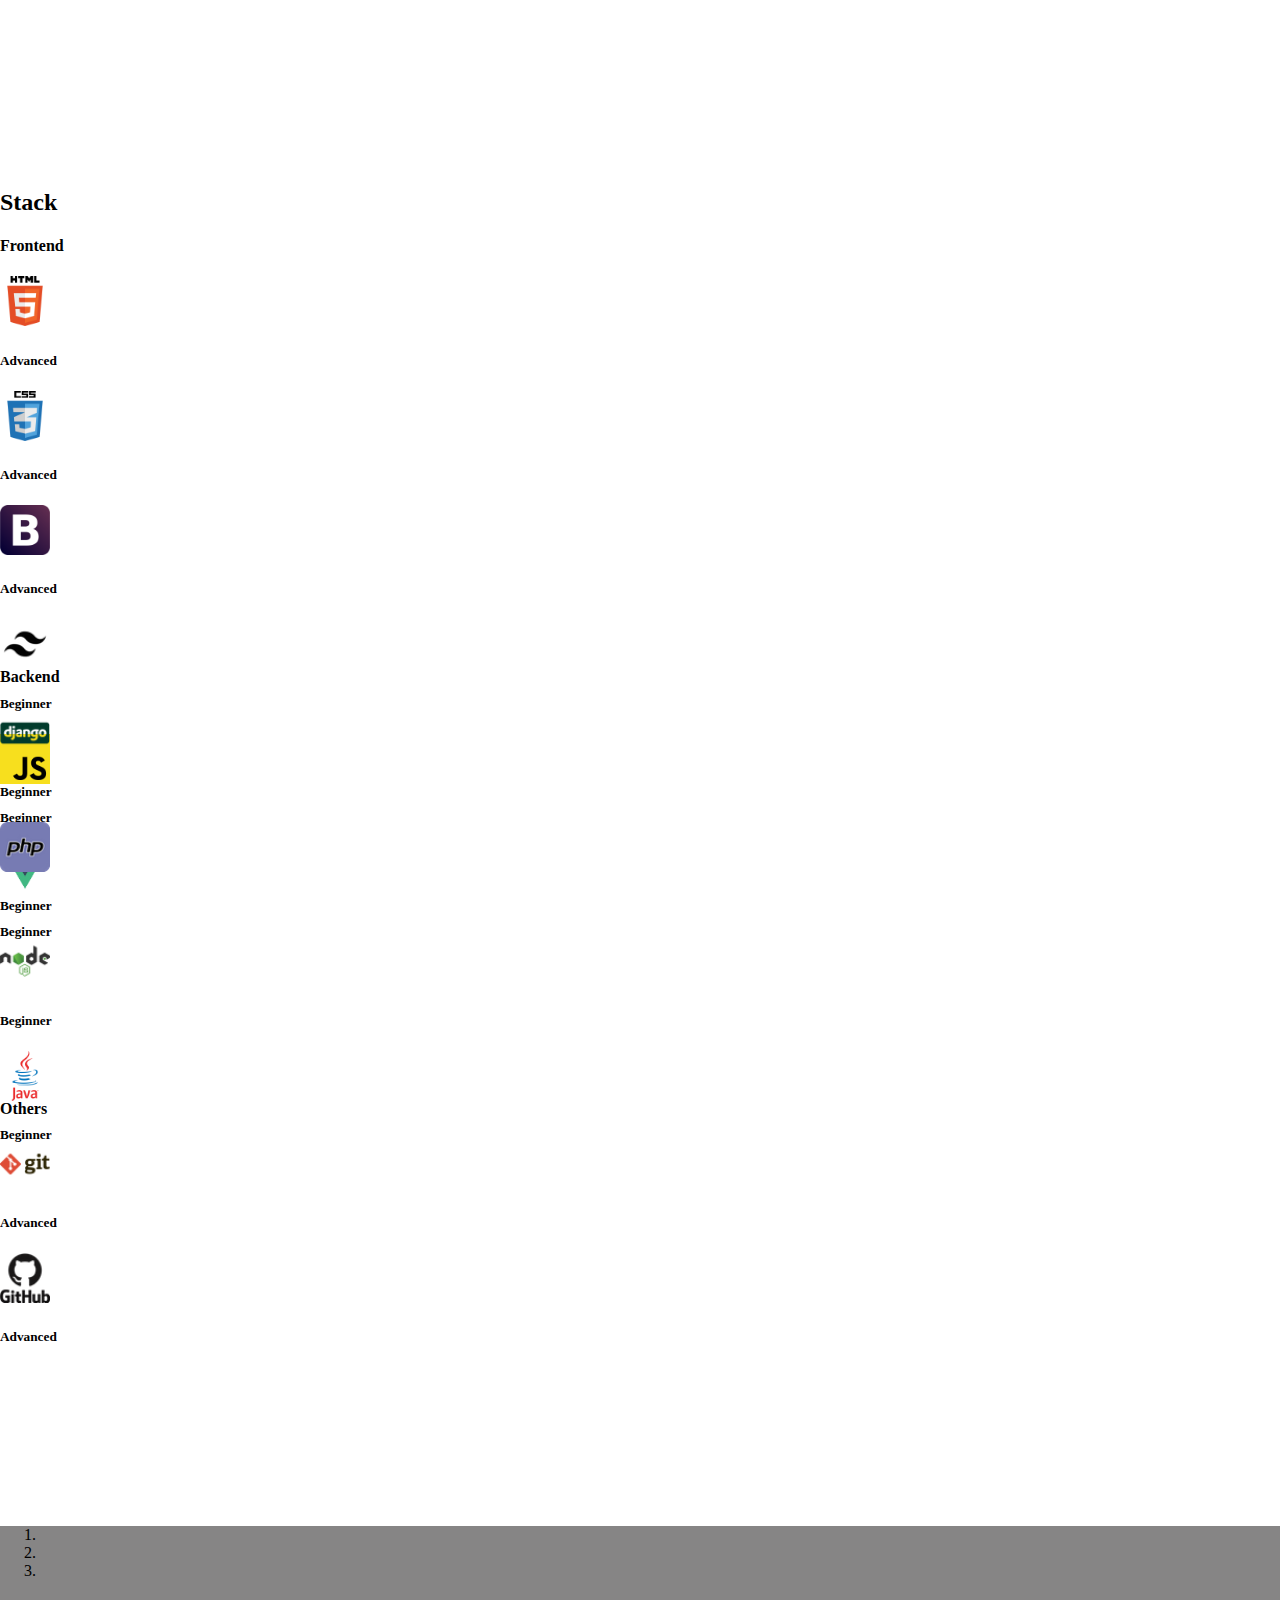
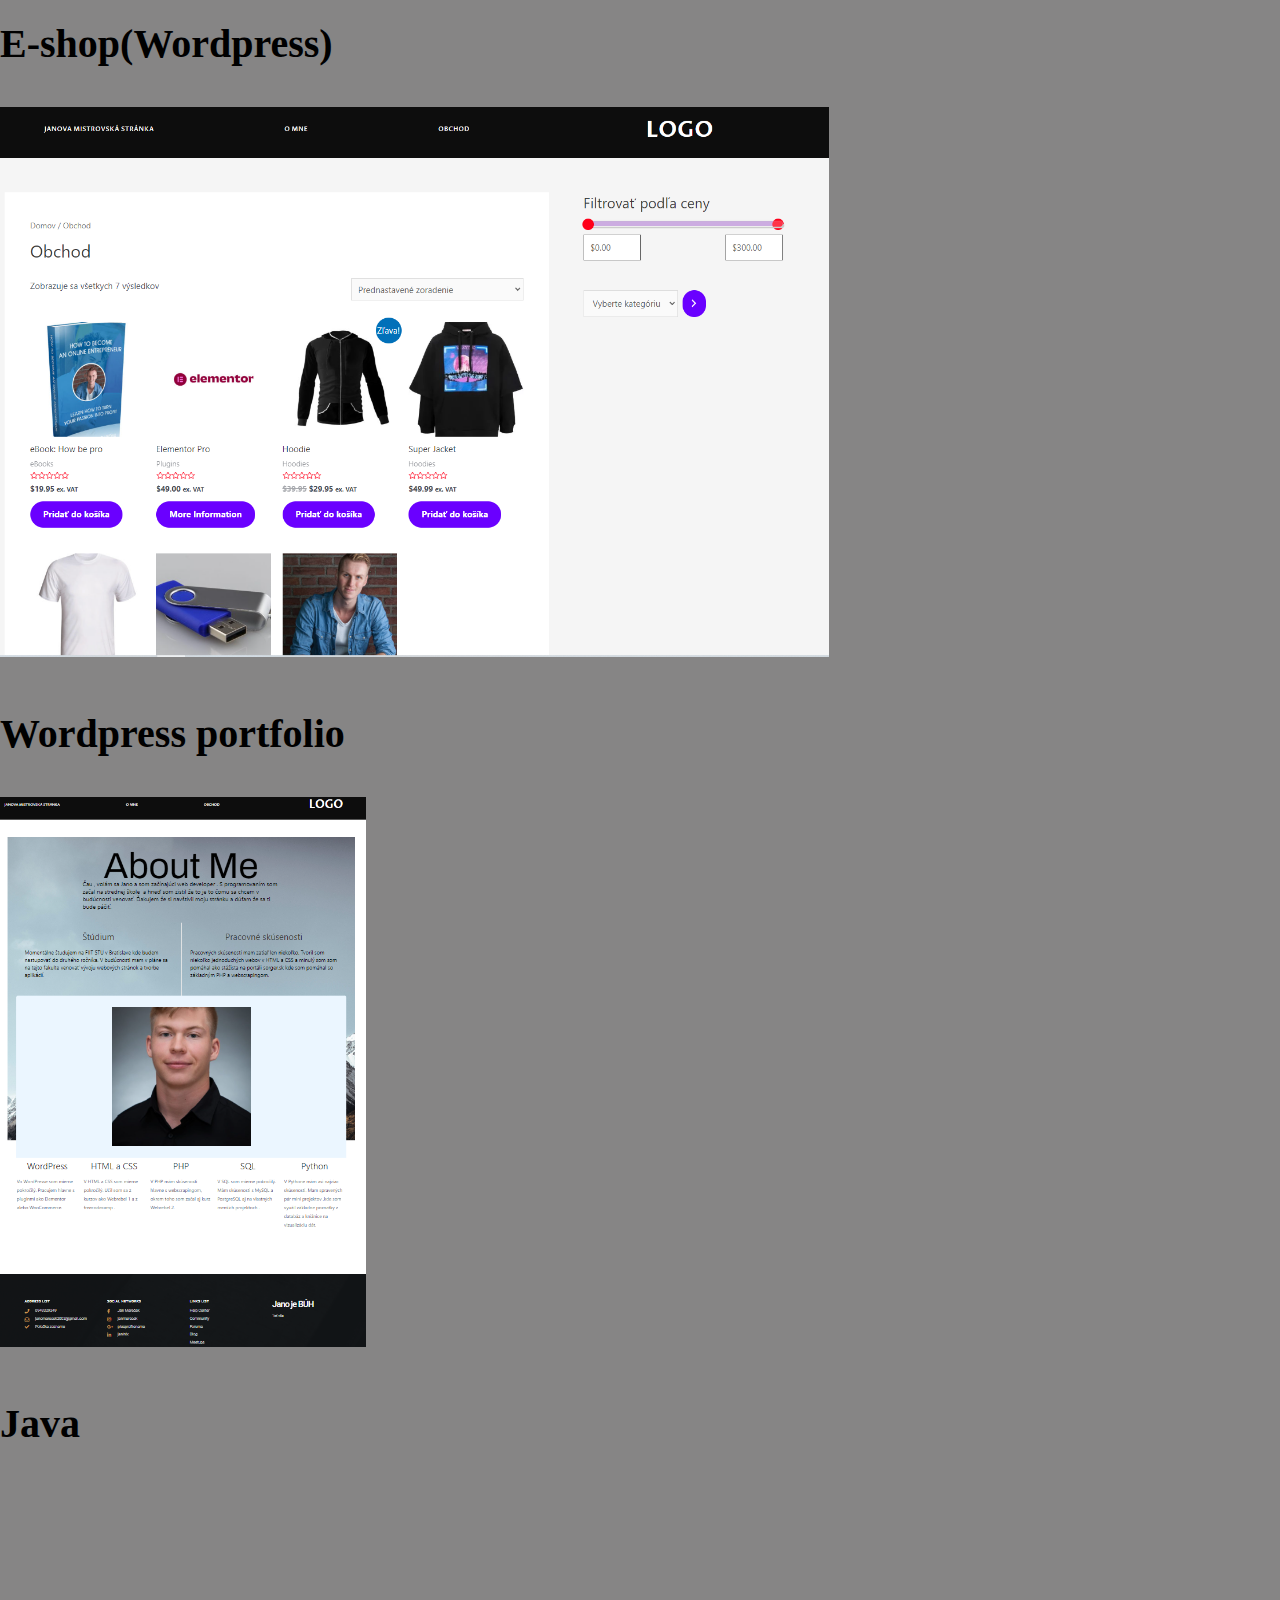
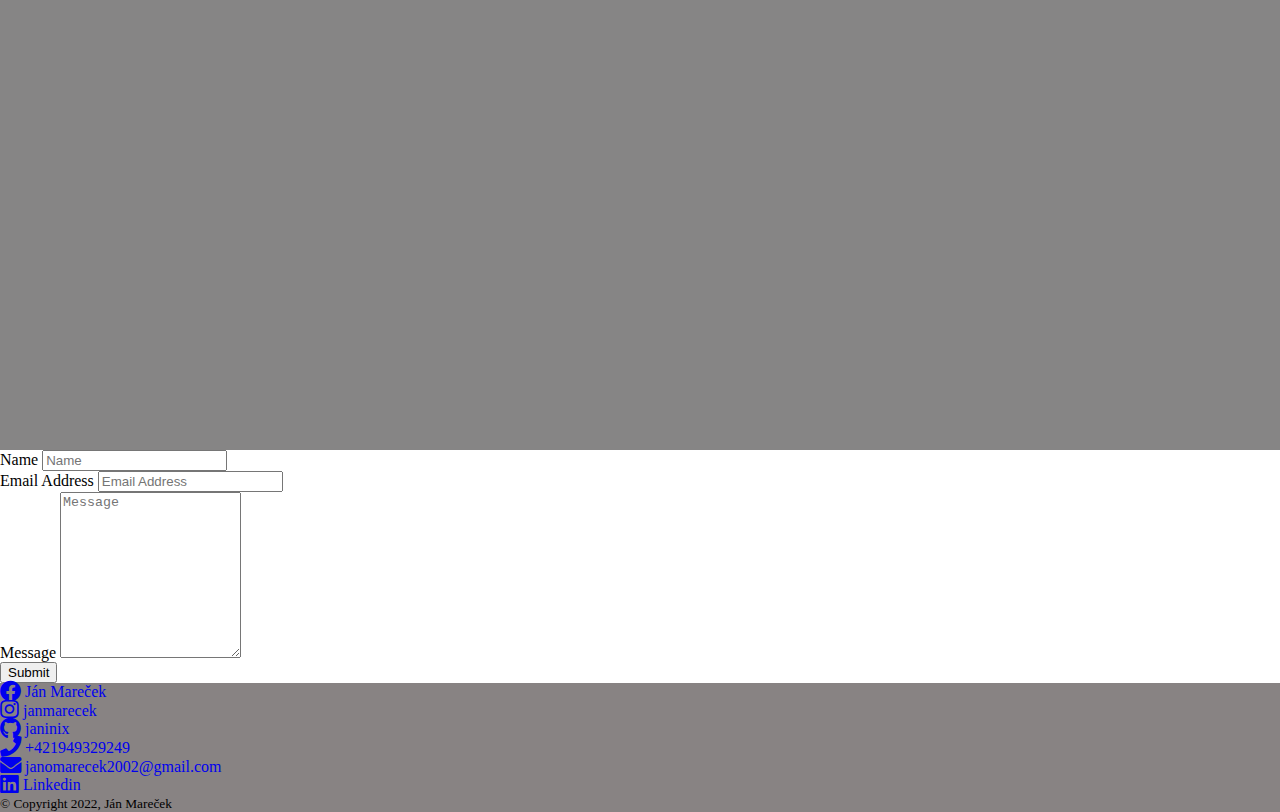
==== commit bf0d15a1: "Copyright added" ====
--- a/index.html
+++ b/index.html
@@ -391,7 +391,12 @@
                 </div>
                 
             </div>
-        </div>
+            <div class="text-center">
+                <small class="text-light">&copy; Copyright 2022, Ján Mareček</small>
+            </div>
+            
+        </div>
+        
     </footer>
     <!--<script src="js/jquery.js"></script>-->
     <script src="https://cdnjs.cloudflare.com/ajax/libs/jquery/3.6.1/jquery.min.js"></script>
--- a/style.css
+++ b/style.css
@@ -131,6 +131,7 @@
     width: 90%;
 }
 
+
 /*
 progress{
     margin-inline: auto;
